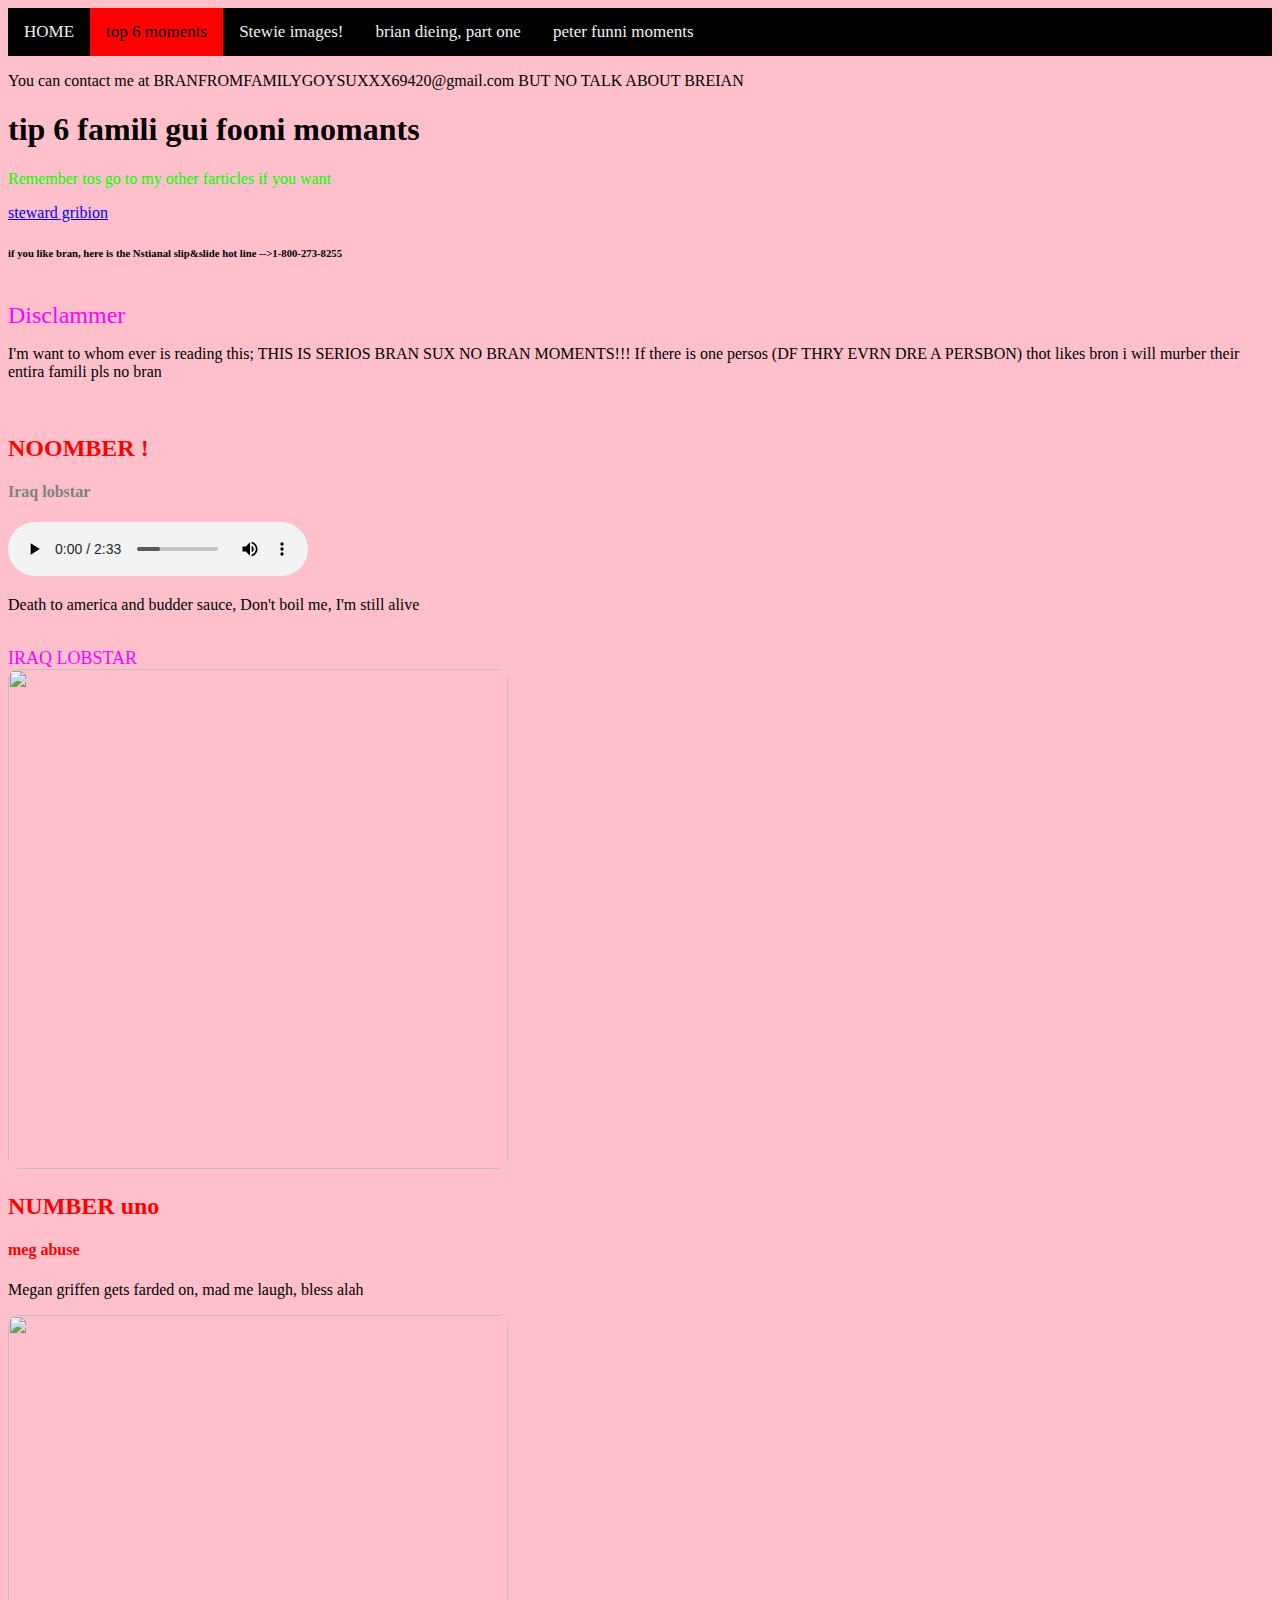
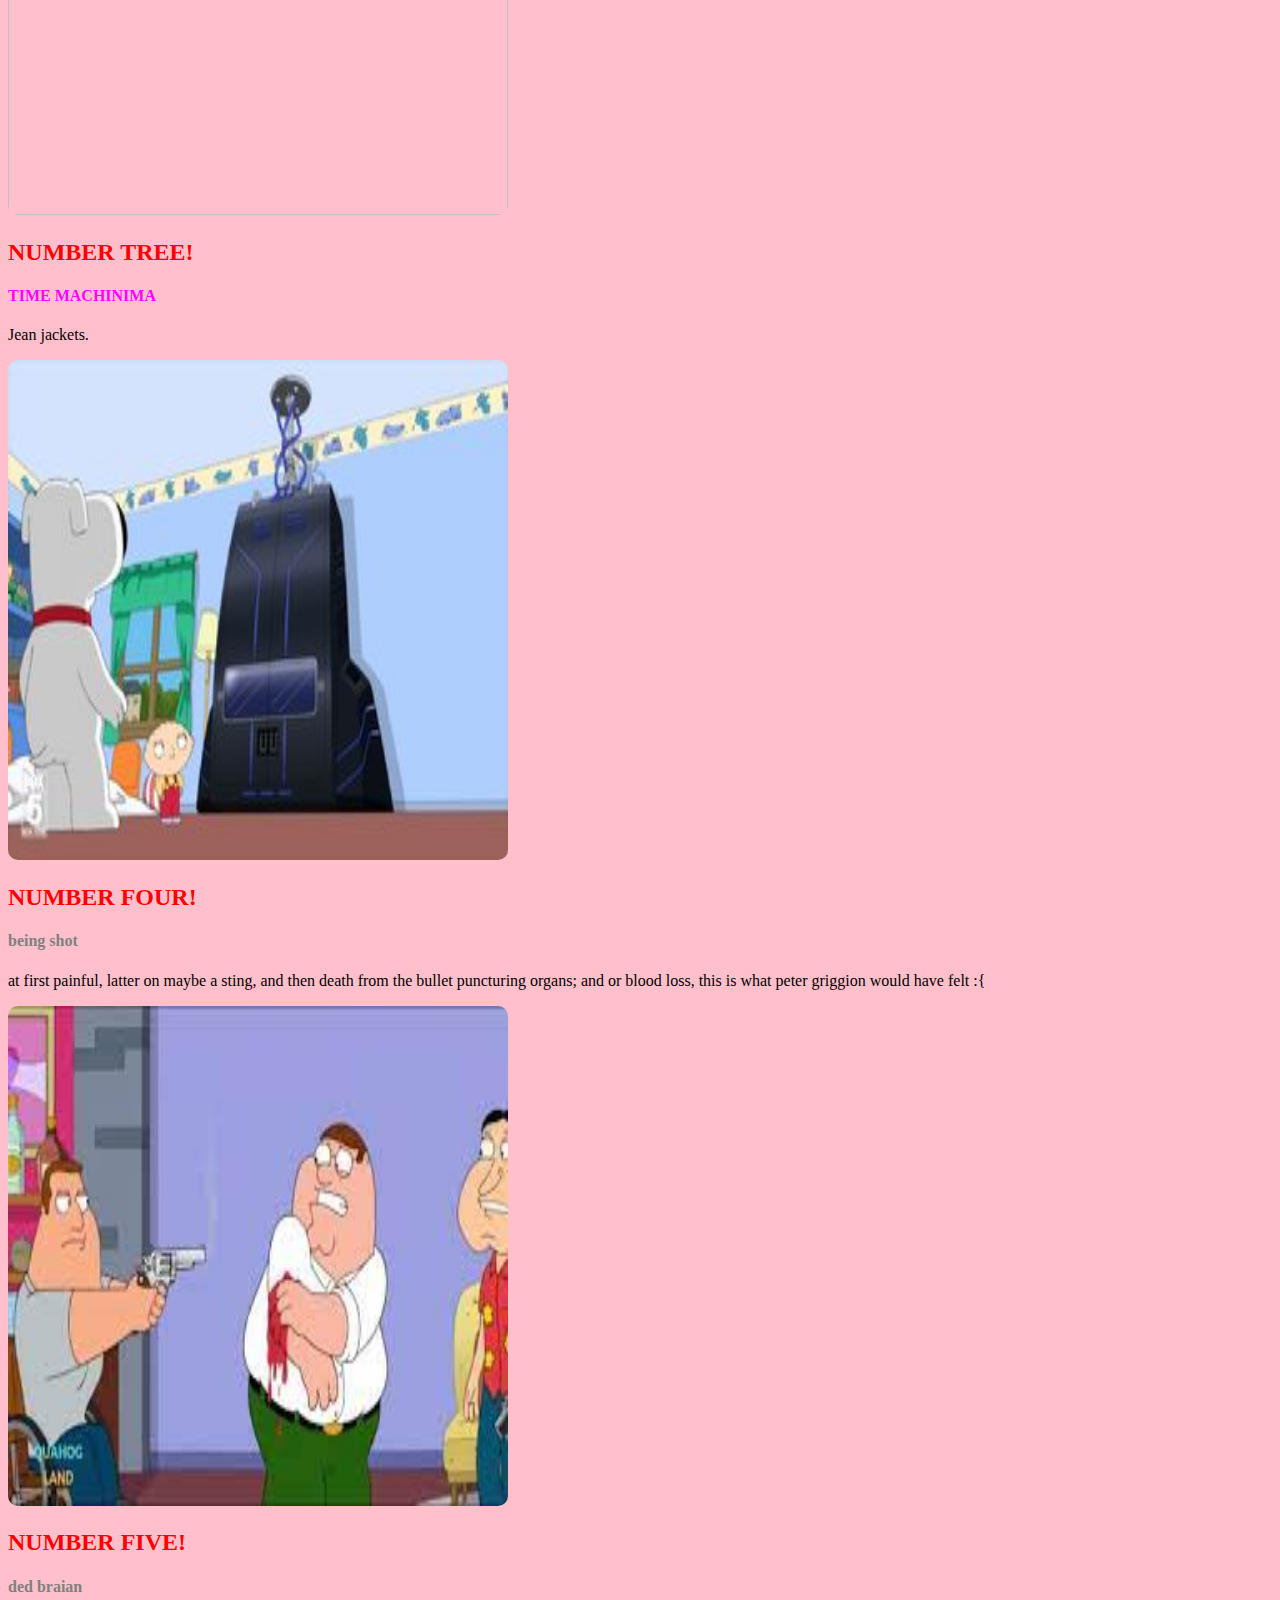
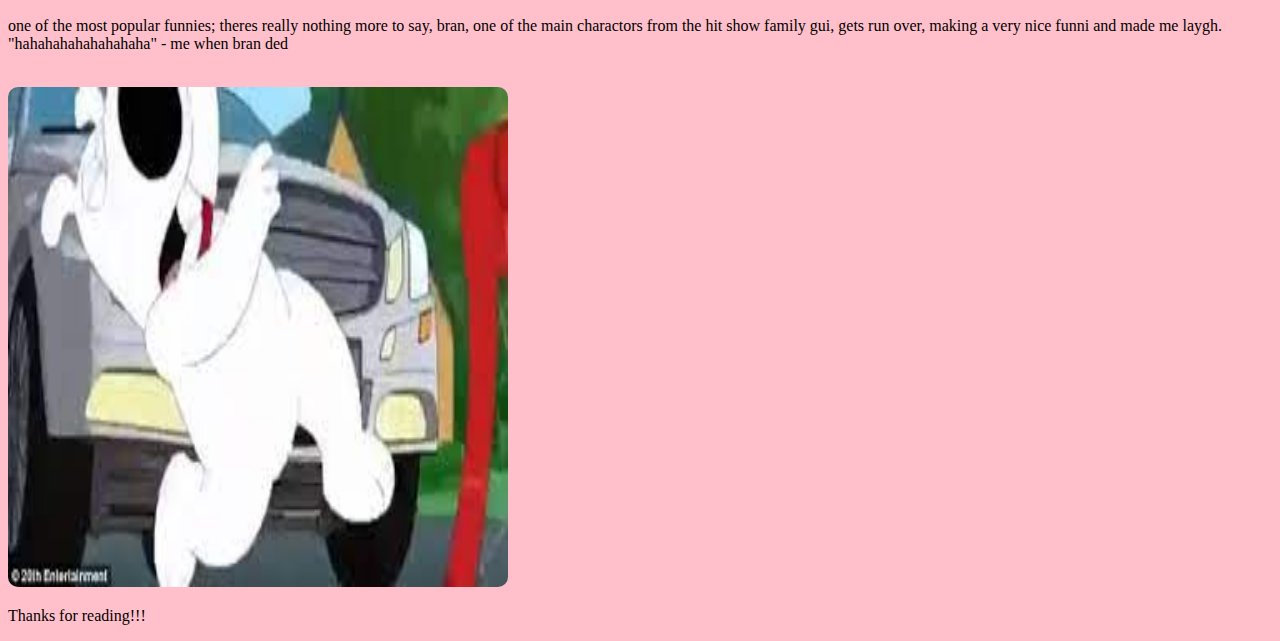
==== gags/index.html @ 730d2c93 "update" ====
<!DOCTYPE html>
<html lang="en"
<head>
<title>Top Five family guy funni moments</title>
<style>
img {width: 500px;
border-radius: 10px;
}
/* Add a black background color to the top navigation */
.topnav {
  background-color: black;
  overflow: hidden;
}

/* Style the links inside the navigation bar */
.topnav a {
  float: left;
  color: #f2f2f2;
  text-align: center;
  padding: 14px 16px;
  text-decoration: none;
  font-size: 17px;
}

/* Change the color of links on hover */
.topnav a:hover {
  background-color: #ddd;
  color: black;
}

/* Add a color to the active/current link */
.topnav a.active {
  background-color: red;
  color: black;
}
</style>
</head>
<body style="background-color:pink;">
<div class="topnav">
  <a href="../index.html">HOME</a>
  <a class="active" href="../gags/index.html">top 6 moments</a>
  <a href="../stewie/index.html">Stewie images!</a>
  <a href="../brian/index.html">brian dieing, part one</a>
  <a href="../peter/index.html">peter funni moments</a>
</div>
<p style="color:black;">You can contact me at BRANFROMFAMILYGOYSUXXX69420@gmail.com BUT NO TALK ABOUT BREIAN</p>
<h1 style="color:black;">tip 6 famili gui fooni momants</h1>
<p style="color: #00FF00;">Remember tos go to my other farticles if you want </p>
<a href="stewie/index.html">steward gribion</a>
<h6 style="color:black;">if you like bran, here is the Nstianal slip&slide hot line -->1-800-273-8255</h6>
<br>

<font face = "Comic sans MS" size =" 5" style="color: #FF00FF">Disclammer</font>
<p style="color:black;">I'm want to whom ever is reading this; THIS IS SERIOS BRAN SUX NO BRAN MOMENTS!!! If there is one persos (DF THRY EVRN DRE A PERSBON) thot likes bron i will murber their entira famili pls no bran</p>

<br>

<h2 style="color:red;">NOOMBER !</h2>
<h4 style="color:grey;">Iraq lobstar</h4>
<audio controls>
  <source src="../music/lobstar.mp3" type="audio/mpeg">
Your browser does not support the audio element.
</audio>
<p style="color:black;">Death to america and budder sauce, Don't boil me, I'm still alive</p>
<br>
<font face = "Comic sans MS" size ="4" style="color: #FF00FF">IRAQ LOBSTAR</font>
<br>

<img src="https://c.tenor.com/qIqe9ZKWTmwAAAAM/iraq-lobster.gif" width="1000" height="500" </img>

<br>

<h2 style="color:red;">NUMBER uno</h2>
<h4 style="color:red;">meg abuse</h4>
<p style="color:black;">Megan griffen gets farded on, mad me laugh, bless alah</p>

<img src="https://static.wikia.nocookie.net/familyguyfanon/images/0/0e/Peter_Farts_on_Meg.png/revision/latest?cb=20181224192529" width="1000" height="500" </img>

<br>

<h2 style="color:red;">NUMBER TREE!</h2>
<h4 style="color: #FF00FF;">TIME MACHINIMA</h4>
<p style="color:black;">Jean jackets.</p>

<img src="../music/time.jpg" width="1000" height="500" </img>

<br>

<h2 style="color:red;">NUMBER FOUR!</h2>
<h4 style="color:grey;">being shot</h4>
<p style="color:black;">at first painful, latter on maybe a sting, and then death from the bullet puncturing organs; and or blood loss, this is what peter griggion would have felt :{</p>

<img src="[data-uri]" width="1690" height="500" </img>

<br>

<h2 style="color:red;">NUMBER FIVE!</h2>
<h4 style="color:grey;">ded braian</h4>
<p style="color:black;">one of the most popular funnies; theres really nothing more to say, bran, one of the main charactors from the hit show family gui, gets run over, making a very nice funni and made me laygh. "hahahahahahahahaha" - me when bran ded</p>
<br>
<img src="[data-uri]" width="1000" height="500" </img>

<br>

<p style="color:black;">Thanks for reading!!!<p>
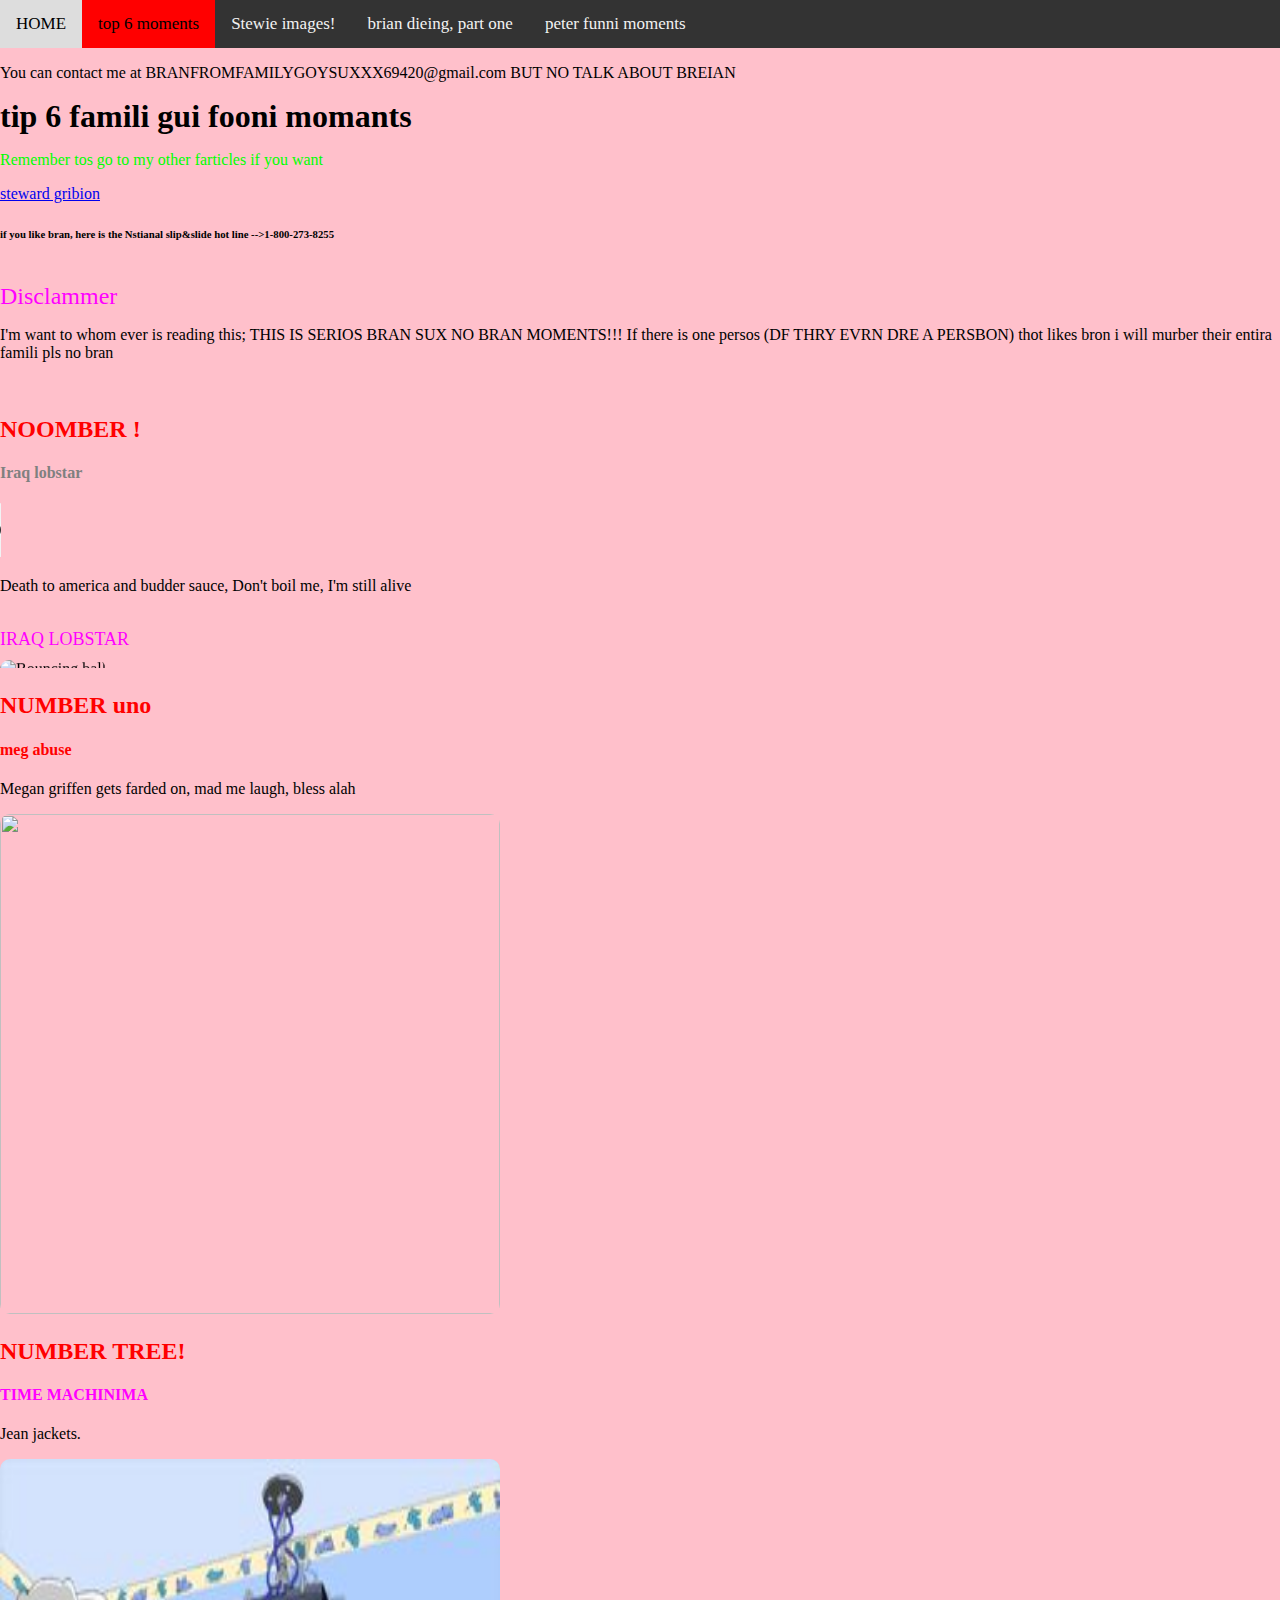
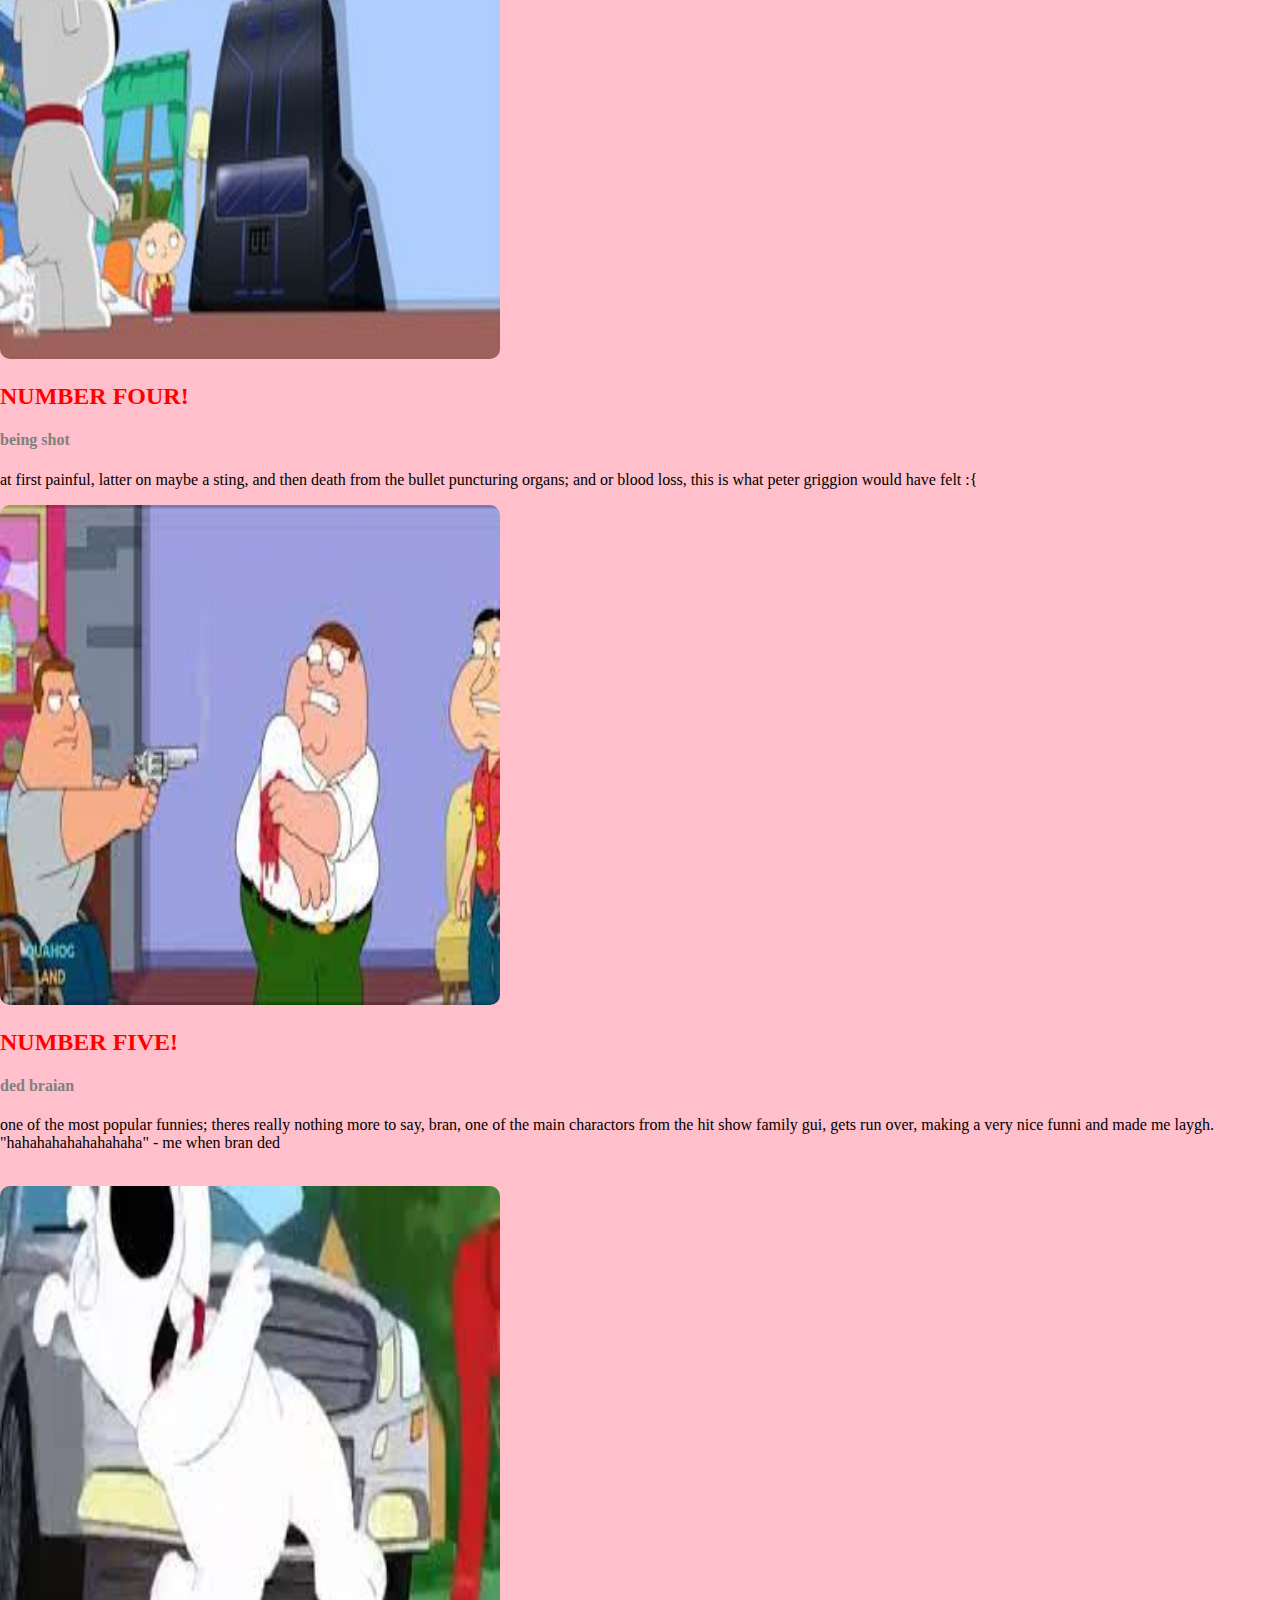
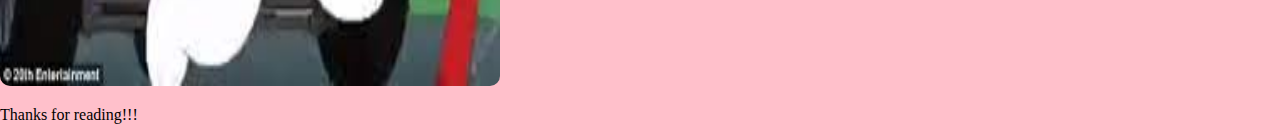
==== commit 1d4286a3: "Add files via upload" ====
--- a/gags/index.html
+++ b/gags/index.html
@@ -6,9 +6,22 @@
 img {width: 500px;
 border-radius: 10px;
 }
+header {
+  position: sticky;
+  top: 0;
+}
+body{
+    margin: 0;
+    padding: 0;
+}
+
+h1{
+    margin: 0;
+    padding: 0;
+}
 /* Add a black background color to the top navigation */
 .topnav {
-  background-color: black;
+  background-color: #333;
   overflow: hidden;
 }
 
@@ -36,17 +49,20 @@
 </style>
 </head>
 <body style="background-color:pink;">
-<div class="topnav">
-  <a href="../index.html">HOME</a>
-  <a class="active" href="../gags/index.html">top 6 moments</a>
-  <a href="../stewie/index.html">Stewie images!</a>
-  <a href="../brian/index.html">brian dieing, part one</a>
-  <a href="../peter/index.html">peter funni moments</a>
-</div>
+<header>
+  <div class="topnav">
+    <a href="../index.html">HOME</a>
+    <a class="active" href="../gags/index.html">top 6 moments</a>
+    <a href="../stewie/index.html">Stewie images!</a>
+    <a href="../brian/index.html">brian dieing, part one</a>
+    <a href="../peter/index.html">peter funni moments</a>
+  </div>
+</header>
+
 <p style="color:black;">You can contact me at BRANFROMFAMILYGOYSUXXX69420@gmail.com BUT NO TALK ABOUT BREIAN</p>
 <h1 style="color:black;">tip 6 famili gui fooni momants</h1>
 <p style="color: #00FF00;">Remember tos go to my other farticles if you want </p>
-<a href="stewie/index.html">steward gribion</a>
+<a href="../stewie/index.html">steward gribion</a>
 <h6 style="color:black;">if you like bran, here is the Nstianal slip&slide hot line -->1-800-273-8255</h6>
 <br>
 
@@ -65,9 +81,9 @@
 <br>
 <font face = "Comic sans MS" size ="4" style="color: #FF00FF">IRAQ LOBSTAR</font>
 <br>
-
-<img src="https://c.tenor.com/qIqe9ZKWTmwAAAAM/iraq-lobster.gif" width="1000" height="500" </img>
-
+<marquee scrollamount="10" direction="up">
+  <img src="https://c.tenor.com/qIqe9ZKWTmwAAAAM/iraq-lobster.gif" width="100" height="200" alt="Bouncing ball">
+</marquee>
 <br>
 
 <h2 style="color:red;">NUMBER uno</h2>
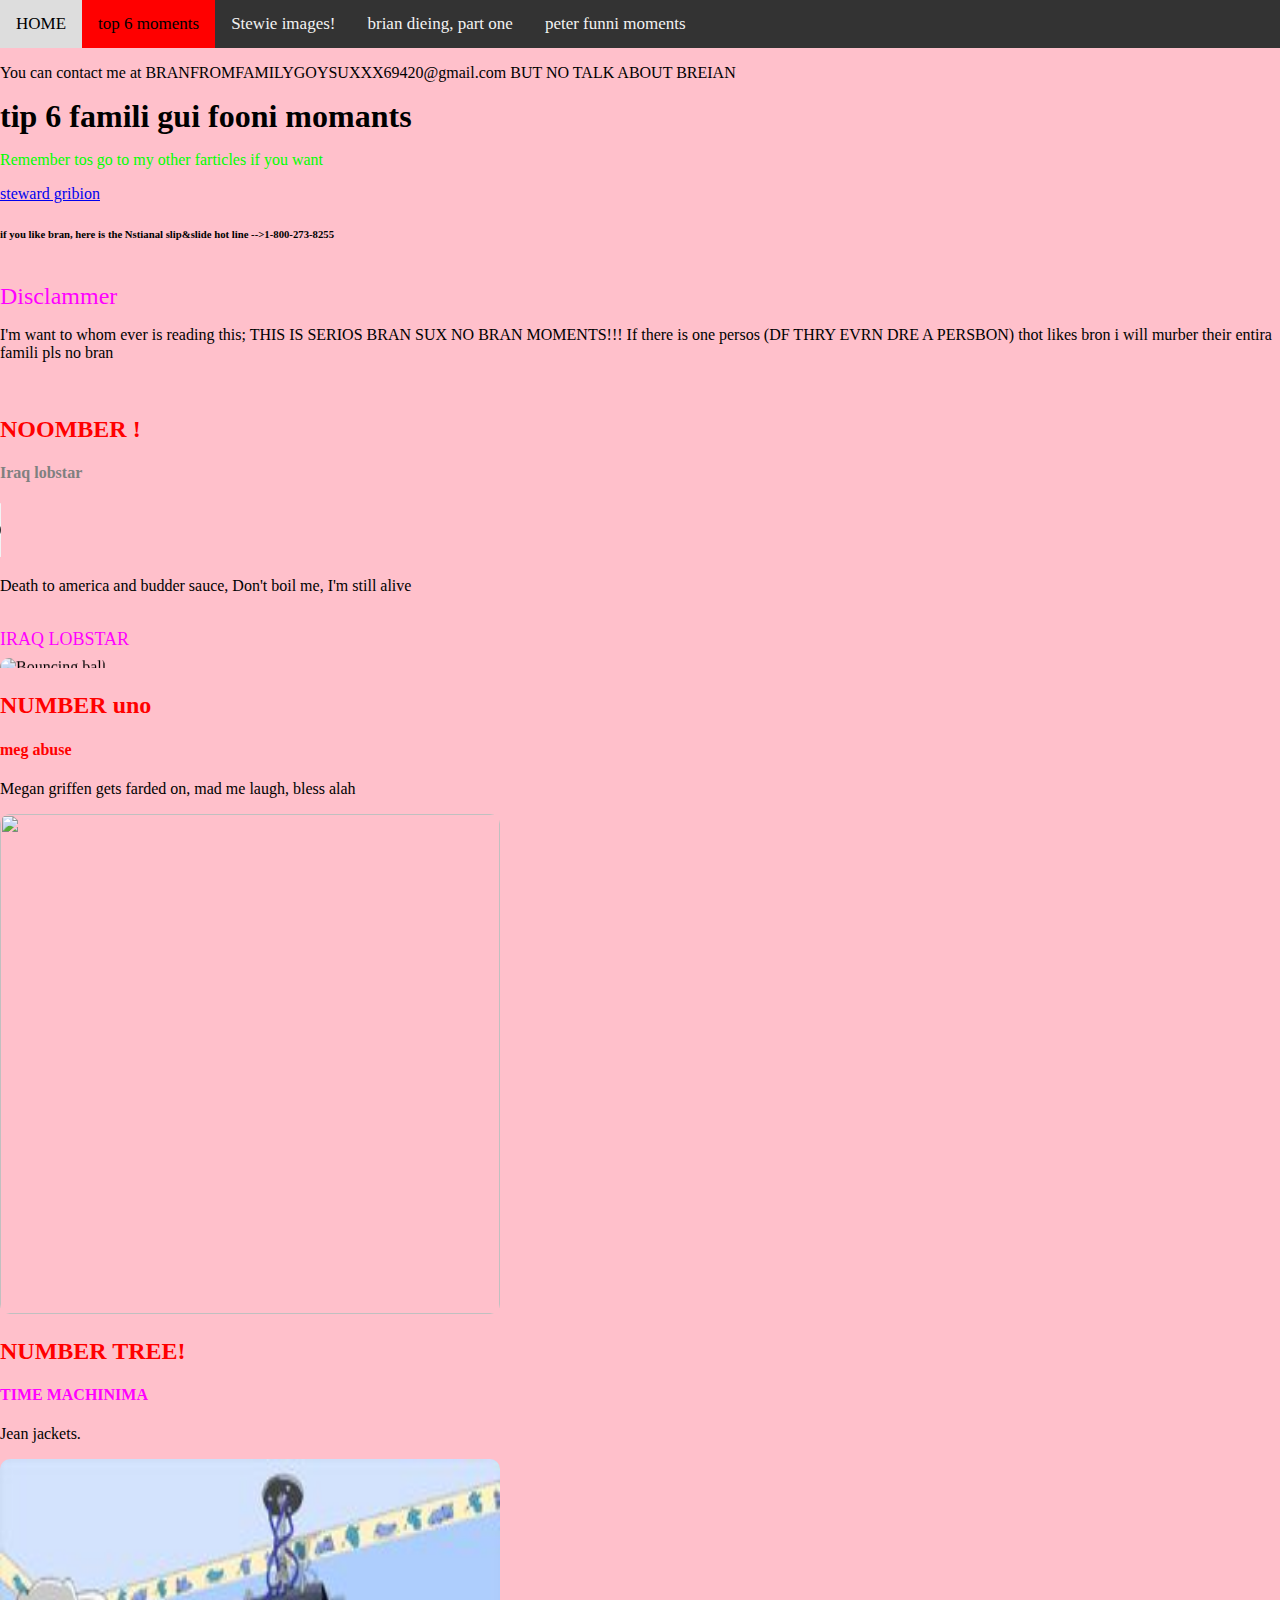
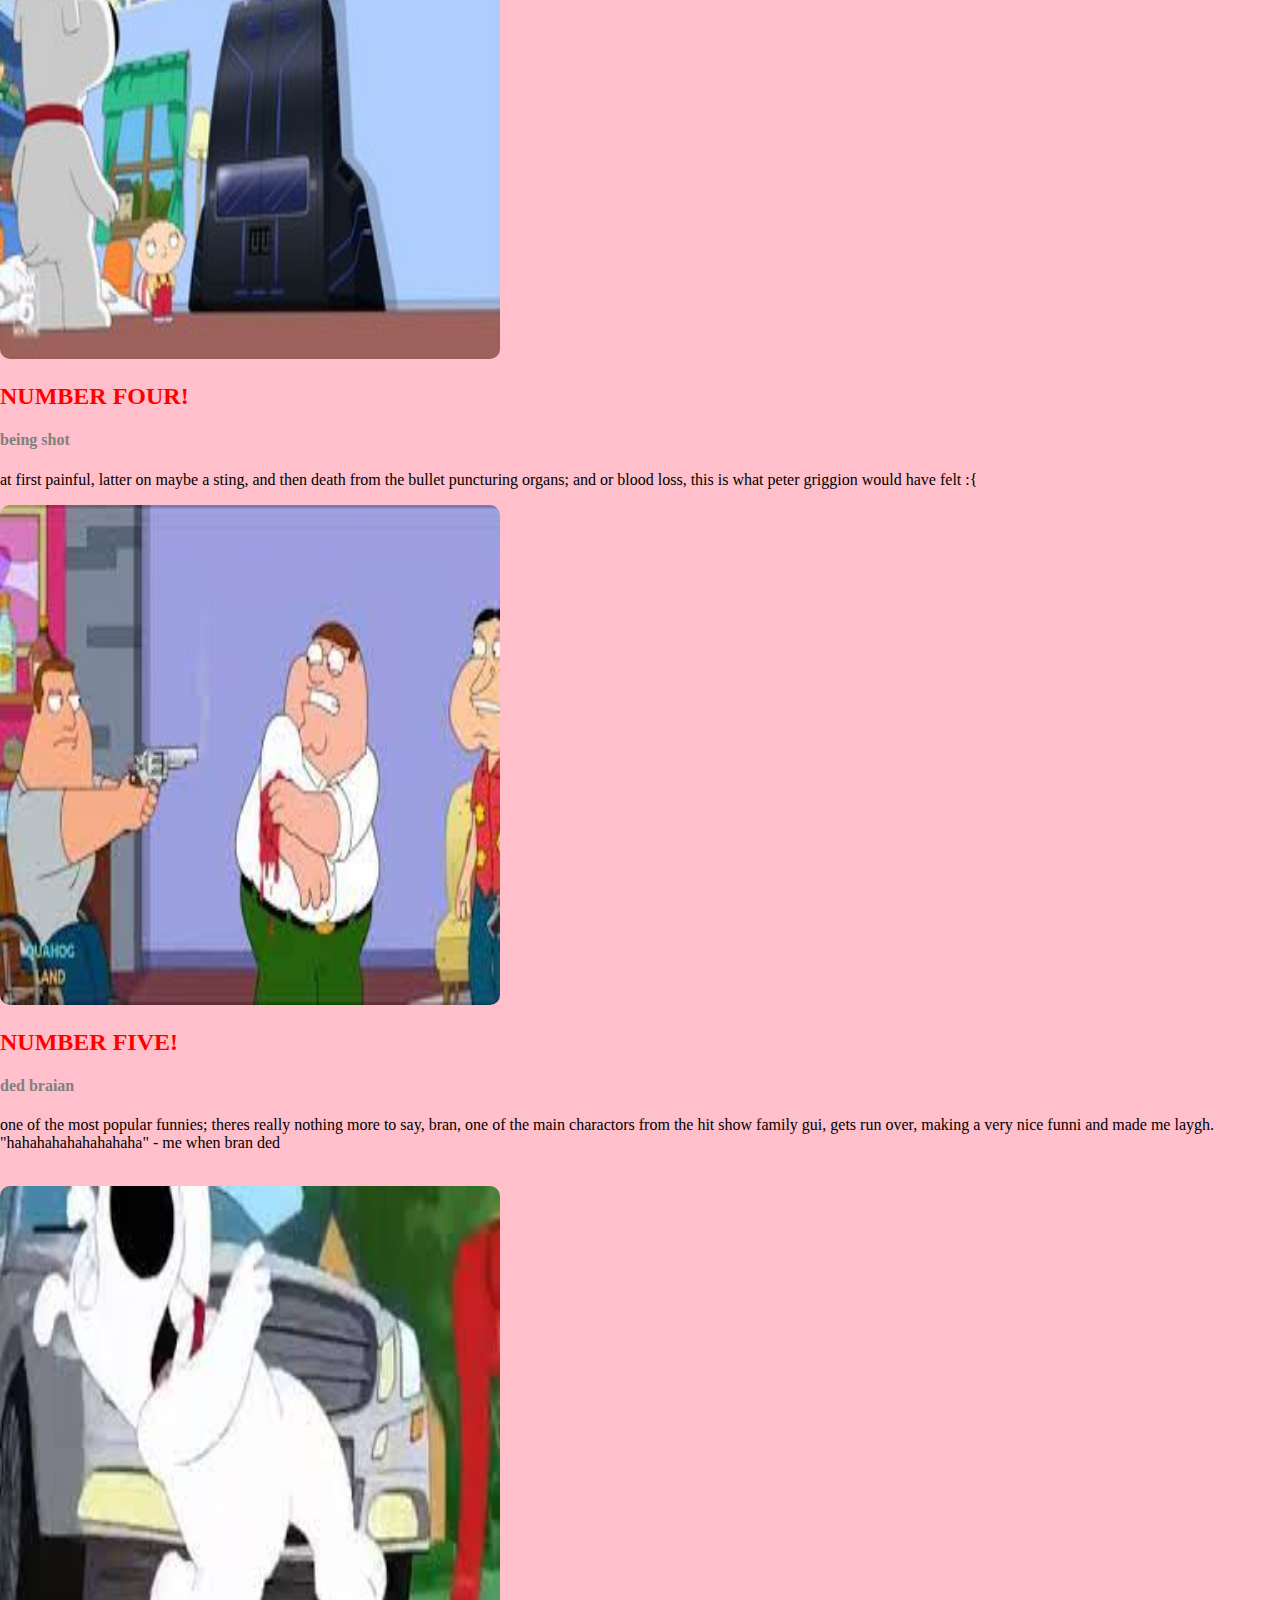
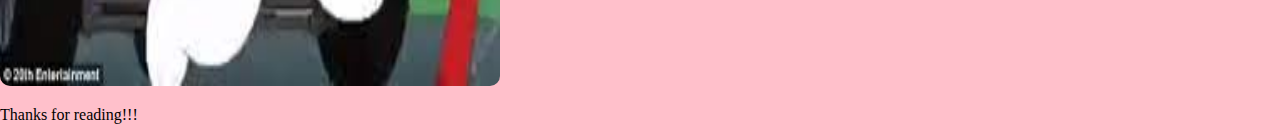
==== commit 35a9388f: "well shi lol" ====
--- a/gags/index.html
+++ b/gags/index.html
@@ -49,73 +49,78 @@
 </style>
 </head>
 <body style="background-color:pink;">
-<header>
-  <div class="topnav">
-    <a href="../index.html">HOME</a>
-    <a class="active" href="../gags/index.html">top 6 moments</a>
-    <a href="../stewie/index.html">Stewie images!</a>
-    <a href="../brian/index.html">brian dieing, part one</a>
-    <a href="../peter/index.html">peter funni moments</a>
-  </div>
-</header>
+  <header>
+    <div class="topnav">
+      <a href="../index.html">HOME</a>
+      <a class="active" href="../gags/index.html">top 6 moments</a>
+      <a href="../stewie/index.html">Stewie images!</a>
+      <a href="../brian/index.html">brian dieing, part one</a>
+      <a href="../peter/index.html">peter funni moments</a>
+    </div>
+  </header>
 
-<p style="color:black;">You can contact me at BRANFROMFAMILYGOYSUXXX69420@gmail.com BUT NO TALK ABOUT BREIAN</p>
-<h1 style="color:black;">tip 6 famili gui fooni momants</h1>
-<p style="color: #00FF00;">Remember tos go to my other farticles if you want </p>
-<a href="../stewie/index.html">steward gribion</a>
-<h6 style="color:black;">if you like bran, here is the Nstianal slip&slide hot line -->1-800-273-8255</h6>
-<br>
+  <p style="color:black;">You can contact me at BRANFROMFAMILYGOYSUXXX69420@gmail.com BUT NO TALK ABOUT BREIAN</p>
+  <h1 style="color:black;">tip 6 famili gui fooni momants</h1>
+  <p style="color: #00FF00;">Remember tos go to my other farticles if you want </p>
+  <a href="../stewie/index.html">steward gribion</a>
+  <h6 style="color:black;">if you like bran, here is the Nstianal slip&slide hot line -->1-800-273-8255</h6>
+  <br>
 
-<font face = "Comic sans MS" size =" 5" style="color: #FF00FF">Disclammer</font>
-<p style="color:black;">I'm want to whom ever is reading this; THIS IS SERIOS BRAN SUX NO BRAN MOMENTS!!! If there is one persos (DF THRY EVRN DRE A PERSBON) thot likes bron i will murber their entira famili pls no bran</p>
+  <font face = "Comic sans MS" size =" 5" style="color: #FF00FF">Disclammer</font>
+  <p style="color:black;">I'm want to whom ever is reading this; THIS IS SERIOS BRAN SUX NO BRAN MOMENTS!!! If there is one persos (DF THRY EVRN DRE A PERSBON) thot likes bron i will murber their entira famili pls no bran</p>
 
-<br>
+  <br>
 
-<h2 style="color:red;">NOOMBER !</h2>
-<h4 style="color:grey;">Iraq lobstar</h4>
-<audio controls>
-  <source src="../music/lobstar.mp3" type="audio/mpeg">
-Your browser does not support the audio element.
-</audio>
-<p style="color:black;">Death to america and budder sauce, Don't boil me, I'm still alive</p>
-<br>
-<font face = "Comic sans MS" size ="4" style="color: #FF00FF">IRAQ LOBSTAR</font>
-<br>
-<marquee scrollamount="10" direction="up">
-  <img src="https://c.tenor.com/qIqe9ZKWTmwAAAAM/iraq-lobster.gif" width="100" height="200" alt="Bouncing ball">
-</marquee>
-<br>
+  <h2 style="color:red;">NOOMBER !</h2>
+  <h4 style="color:grey;">Iraq lobstar</h4>
+  <audio controls>
+    <source src="../music/lobstar.mp3" type="audio/mpeg">
+  Your browser does not support the audio element.
+  </audio>
+  <p style="color:black;">Death to america and budder sauce, Don't boil me, I'm still alive</p>
+  <br>
+  <font face = "Comic sans MS" size ="4" style="color: #FF00FF">IRAQ LOBSTAR</font>
+  <br>
+  <marquee scrollamount="10" direction="up">
+    <img src="https://c.tenor.com/qIqe9ZKWTmwAAAAM/iraq-lobster.gif" width="100" height="200" alt="Bouncing ball">
+  </marquee>
+  </body>
+  <body style="background-color:blue;">
+  <br>
 
-<h2 style="color:red;">NUMBER uno</h2>
-<h4 style="color:red;">meg abuse</h4>
-<p style="color:black;">Megan griffen gets farded on, mad me laugh, bless alah</p>
+  <h2 style="color:red;">NUMBER uno</h2>
+  <h4 style="color:red;">meg abuse</h4>
+  <p style="color:black;">Megan griffen gets farded on, mad me laugh, bless alah</p>
 
-<img src="https://static.wikia.nocookie.net/familyguyfanon/images/0/0e/Peter_Farts_on_Meg.png/revision/latest?cb=20181224192529" width="1000" height="500" </img>
+  <img src="https://static.wikia.nocookie.net/familyguyfanon/images/0/0e/Peter_Farts_on_Meg.png/revision/latest?cb=20181224192529" width="1000" height="500" </img>
+  </body>
+  <body style="background-color:magenta;">
+  <br>
 
-<br>
+  <h2 style="color:red;">NUMBER TREE!</h2>
+  <h4 style="color: #FF00FF;">TIME MACHINIMA</h4>
+  <p style="color:black;">Jean jackets.</p>
 
-<h2 style="color:red;">NUMBER TREE!</h2>
-<h4 style="color: #FF00FF;">TIME MACHINIMA</h4>
-<p style="color:black;">Jean jackets.</p>
+  <img src="../music/time.jpg" width="1000" height="500" </img>
 
-<img src="../music/time.jpg" width="1000" height="500" </img>
+  <br>
 
-<br>
+  <h2 style="color:red;">NUMBER FOUR!</h2>
+  <h4 style="color:grey;">being shot</h4>
+  <p style="color:black;">at first painful, latter on maybe a sting, and then death from the bullet puncturing organs; and or blood loss, this is what peter griggion would have felt :{</p>
 
-<h2 style="color:red;">NUMBER FOUR!</h2>
-<h4 style="color:grey;">being shot</h4>
-<p style="color:black;">at first painful, latter on maybe a sting, and then death from the bullet puncturing organs; and or blood loss, this is what peter griggion would have felt :{</p>
+  <img src="[data-uri]" width="1690" height="500" </img>
 
-<img src="[data-uri]" width="1690" height="500" </img>
+  <br>
 
-<br>
+  <h2 style="color:red;">NUMBER FIVE!</h2>
+  <h4 style="color:grey;">ded braian</h4>
+  <p style="color:black;">one of the most popular funnies; theres really nothing more to say, bran, one of the main charactors from the hit show family gui, gets run over, making a very nice funni and made me laygh. "hahahahahahahahaha" - me when bran ded</p>
+  <br>
+  <img src="[data-uri]" width="1000" height="500" </img>
 
-<h2 style="color:red;">NUMBER FIVE!</h2>
-<h4 style="color:grey;">ded braian</h4>
-<p style="color:black;">one of the most popular funnies; theres really nothing more to say, bran, one of the main charactors from the hit show family gui, gets run over, making a very nice funni and made me laygh. "hahahahahahahahaha" - me when bran ded</p>
-<br>
-<img src="[data-uri]" width="1000" height="500" </img>
+  <br>
 
-<br>
-
-<p style="color:black;">Thanks for reading!!!<p>
+  <p style="color:black;">Thanks for reading!!!<p>
+  <script src=js/cursoreffects.js></script>
+  <script src=js/index.js></script>
